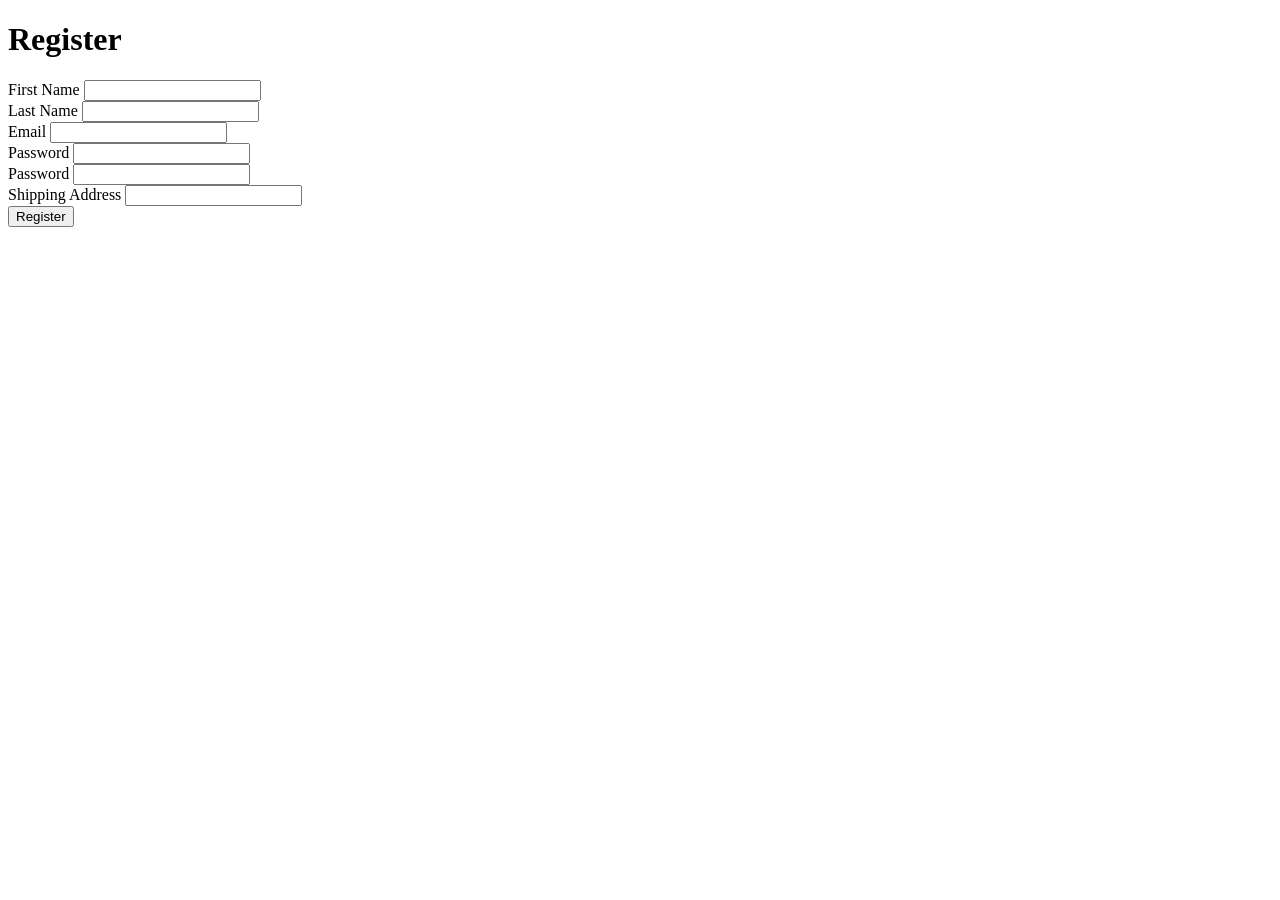
==== src/main/resources/templates/auth/registration.html @ d5cac254 "project is ready for the code review (spring boot security)" ====
<!DOCTYPE html>
<html lang="en" xmlns:th="http://www.thymeleaf.org">
<head>
    <meta charset="UTF-8">
    <title>Registration</title>
</head>
<body>
<h1>Register</h1>
<form action="/auth/registration" method="post">
    <label for="firstName">First Name</label>
    <input type="text" name="firstName" required id="firstName">
    <br/>

    <label for="lastName">Last Name</label>
    <input type="text" name="lastName" required id="lastName">
    <br/>

    <label for="email">Email</label>
    <input type="email" name="email" required id="email">
    <br/>

    <label for="password">Password</label>
    <input type="password" name="password" required id="password">
    <br/>

    <label for="repeatPassword">Password</label>
    <input type="repeatPassword" name="repeatPassword" required id="repeatPassword">
    <br/>

    <label for="shippingAddress">Shipping Address</label>
    <input type="text" name="shippingAddress" required id="shippingAddress">
    <br/>

    <button type="submit">Register</button>
</form>
</body>
</html>
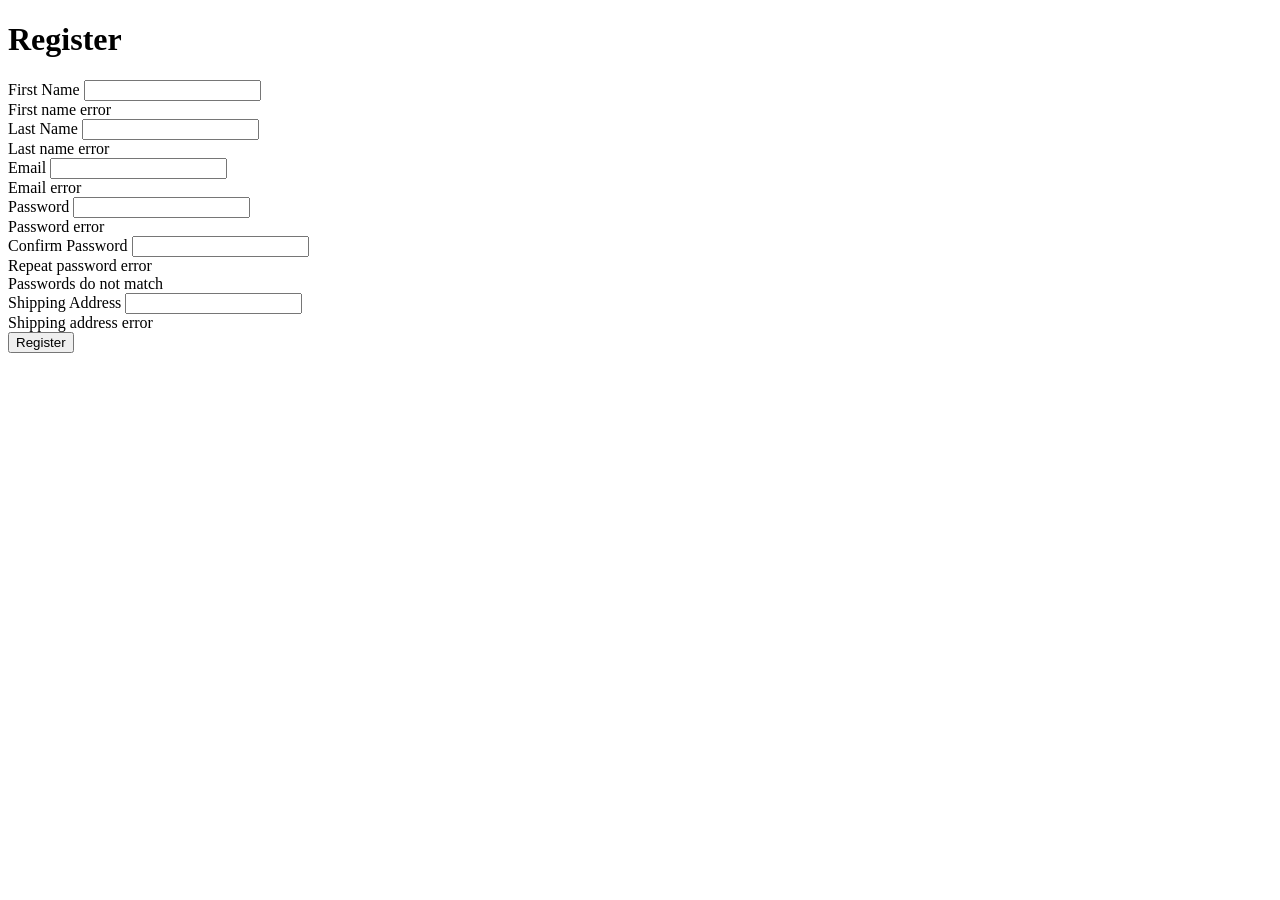
==== commit 30c95551: "remove redundant lines, inline user fetch, remove role creation logic, and use mapper for field assi" ====
--- a/src/main/resources/templates/auth/registration.html
+++ b/src/main/resources/templates/auth/registration.html
@@ -1,37 +1,47 @@
 <!DOCTYPE html>
 <html lang="en" xmlns:th="http://www.thymeleaf.org">
 <head>
-    <meta charset="UTF-8">
+    <meta charset="UTF-8"/>
     <title>Registration</title>
 </head>
 <body>
 <h1>Register</h1>
-<form action="/auth/registration" method="post">
+
+<form th:action="@{/auth/registration}" th:object="${user}" method="post">
+
     <label for="firstName">First Name</label>
-    <input type="text" name="firstName" required id="firstName">
-    <br/>
+    <input th:field="*{firstName}" id="firstName"/>
+    <div th:if="${#fields.hasErrors('firstName')}"
+         th:errors="*{firstName}">First name error</div>
 
     <label for="lastName">Last Name</label>
-    <input type="text" name="lastName" required id="lastName">
-    <br/>
+    <input th:field="*{lastName}" id="lastName"/>
+    <div th:if="${#fields.hasErrors('lastName')}"
+         th:errors="*{lastName}">Last name error</div>
 
     <label for="email">Email</label>
-    <input type="email" name="email" required id="email">
-    <br/>
+    <input th:field="*{email}" id="email" type="email"/>
+    <div th:if="${#fields.hasErrors('email')}"
+         th:errors="*{email}">Email error</div>
 
     <label for="password">Password</label>
-    <input type="password" name="password" required id="password">
-    <br/>
+    <input th:field="*{password}" type="password" id="password"/>
+    <div th:if="${#fields.hasErrors('password')}"
+         th:errors="*{password}">Password error</div>
 
-    <label for="repeatPassword">Password</label>
-    <input type="repeatPassword" name="repeatPassword" required id="repeatPassword">
-    <br/>
+    <label for="repeatPassword">Confirm Password</label>
+    <input th:field="*{repeatPassword}" type="password" id="repeatPassword"/>
+    <div th:if="${#fields.hasErrors('repeatPassword')}"
+         th:errors="*{repeatPassword}">Repeat password error</div>
+
+    <div th:if="${#fields.hasGlobalErrors()}" th:errors="*{}">Passwords do not match</div>
 
     <label for="shippingAddress">Shipping Address</label>
-    <input type="text" name="shippingAddress" required id="shippingAddress">
-    <br/>
+    <input th:field="*{shippingAddress}" id="shippingAddress"/>
+    <div th:if="${#fields.hasErrors('shippingAddress')}"
+         th:errors="*{shippingAddress}">Shipping address error</div>
 
     <button type="submit">Register</button>
 </form>
 </body>
-</html>+</html>
